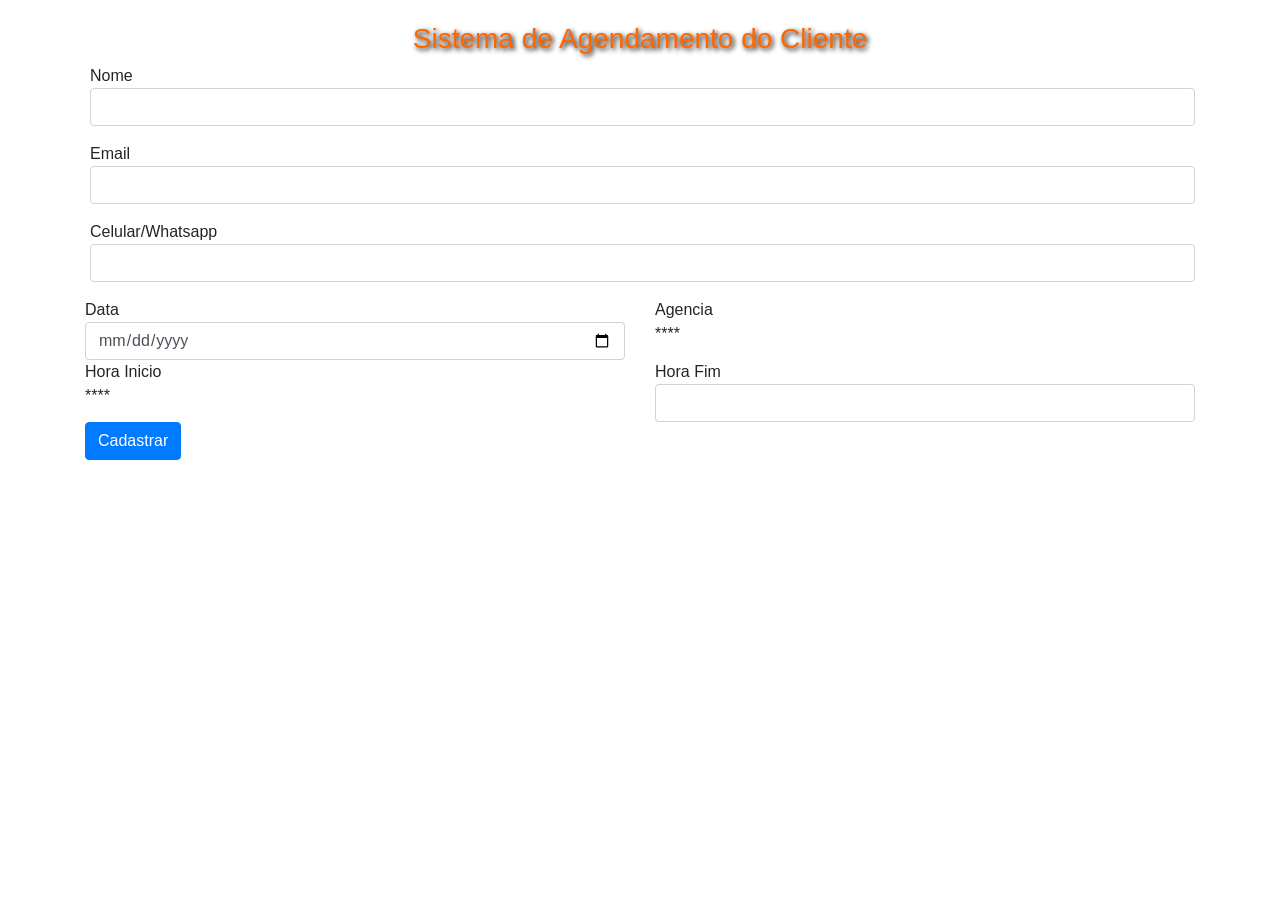
==== agendamento.html @ a868bc61 "v1" ====
<html>
    <head>
        <!-- css do bootstrap-->
        <link rel="stylesheet" href="https://stackpath.bootstrapcdn.com/bootstrap/4.5.2/css/bootstrap.min.css" integrity="sha384-JcKb8q3iqJ61gNV9KGb8thSsNjpSL0n8PARn9HuZOnIxN0hoP+VmmDGMN5t9UJ0Z" crossorigin="anonymous">

        <!-- css + javascript do HOME -->
        <link rel="stylesheet" href="agendamento.css">
        <script type="text/javascript" src="agendamento.js"></script>

        <title>Agendamento Atendimento Itau&reg;| Relatorios</title>
    
    </head>
    <body onload="carregaAgencias()">
        <div class="container">

            <div class="row" > 
                <div class="col-12 text-center">
                    <h3 id="titulo"> Sistema de Agendamento do Cliente </h3>
                </div>
            </div>

            <div class="row" >

                <div class="form-group form-check col-12">
                    <label class="form-check-label" for="selectAgencia">Nome</label>
                    <input type="text" id="txtCliente" class="form-control">
                </div>
            </div>

            <div class="row" >
                <div class="form-group form-check col-12">
                    <label class="form-check-label" for="selectAgencia">Email</label>
                    <input type="email" id="emailtCliente" class="form-control">
                </div>
            </div>

            <div class="row" >
                <div class="form-group form-check col-12">
                    <label class="form-check-label" for="selectCliente">Celular/Whatsapp</label>
                    <input type="text" id="celularCliente" class="form-control">
                </div>
            </div>
        
            <div class= "row">
                <div class="col-xl-6 col-lg-6 col-md-6 col-sm-12 col-xm-12">
                <label class="form-check-label" for="selectData">Data</label>
                 <input type="date" id="dataAgendamento" class="form-control">
                </div>
                 <div class="col-xl-6 col-lg-6 col-md-6 col-sm-12 col-xm-12">
                 <label class="form-check-label" for="selectAgencia">Agencia</label>
                <div id="optionAgencia">****</div>
                </div>

            </div>

            <div class= "row">
                <div class="col-xl-6 col-lg-6 col-md-6 col-sm-12 col-xm-12">
                <label class="form-check-label" for="selectData">Hora Inicio</label>
                 <div id="optionHora">****</div>
                </div>
                <div class="col-xl-6 col-lg-6 col-md-6 col-sm-12 col-xm-12">
                <label class="form-check-label" for="selectData">Hora Fim</label>
                <input type="text" id="horaFim" class="form-control">
                </div>

            </div>
            <button type="button" class="btn btn-primary" onclick="autenticar()">Cadastrar</button>
        </div>
        
        </div>

        <script src="https://code.jquery.com/jquery-3.5.1.slim.min.js" integrity="sha384-DfXdz2htPH0lsSSs5nCTpuj/zy4C+OGpamoFVy38MVBnE+IbbVYUew+OrCXaRkfj" crossorigin="anonymous"></script>
        <script src="https://cdn.jsdelivr.net/npm/popper.js@1.16.1/dist/umd/popper.min.js" integrity="sha384-9/reFTGAW83EW2RDu2S0VKaIzap3H66lZH81PoYlFhbGU+6BZp6G7niu735Sk7lN" crossorigin="anonymous"></script>
        <script src="https://stackpath.bootstrapcdn.com/bootstrap/4.5.2/js/bootstrap.min.js" integrity="sha384-B4gt1jrGC7Jh4AgTPSdUtOBvfO8shuf57BaghqFfPlYxofvL8/KUEfYiJOMMV+rV" crossorigin="anonymous"></script>
    </body>
---- agendamento.css ----
#titulo{
    color: #ff6600;
    text-shadow: 2px 2px 5px    black;
    margin-top: 2%;
}
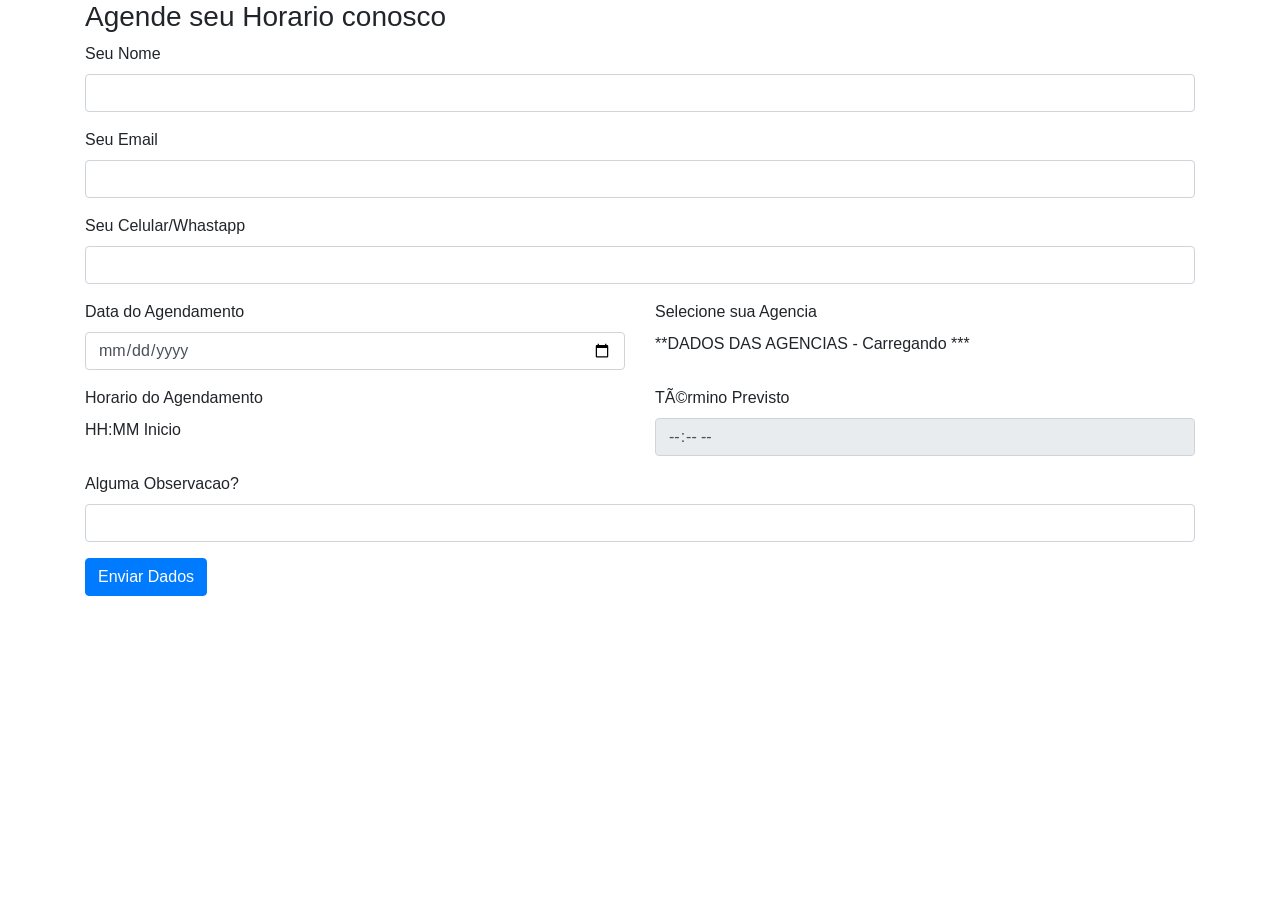
==== commit 6750d974: "v1" ====
--- a/agendamento.html
+++ b/agendamento.html
@@ -10,66 +10,93 @@
         <title>Agendamento Atendimento Itau&reg;| Relatorios</title>
     
     </head>
-    <body onload="carregaAgencias()">
+    <body onload="carregarAgencias()">
         <div class="container">
-
-            <div class="row" > 
-                <div class="col-12 text-center">
-                    <h3 id="titulo"> Sistema de Agendamento do Cliente </h3>
+            <div class="row">
+                <div class="col-12">
+                    <h3> Agende seu Horario conosco</h3>
                 </div>
             </div>
 
-            <div class="row" >
-
-                <div class="form-group form-check col-12">
-                    <label class="form-check-label" for="selectAgencia">Nome</label>
-                    <input type="text" id="txtCliente" class="form-control">
+            <div class="row">
+                <div class="col-12">
+                    <div class="form-group">
+                        <label for="txtNome">Seu Nome</label>
+                        <input type="text" class="form-control" id="txtNome" maxlength="100" required>
+                      </div>
                 </div>
             </div>
 
-            <div class="row" >
-                <div class="form-group form-check col-12">
-                    <label class="form-check-label" for="selectAgencia">Email</label>
-                    <input type="email" id="emailtCliente" class="form-control">
+            <div class="row">
+                <div class="col-12">
+                    <div class="form-group">
+                        <label for="txtEmail">Seu Email</label>
+                        <input type="email" class="form-control" id="txtEmail" maxlength="100">
+                      </div>
                 </div>
             </div>
 
-            <div class="row" >
-                <div class="form-group form-check col-12">
-                    <label class="form-check-label" for="selectCliente">Celular/Whatsapp</label>
-                    <input type="text" id="celularCliente" class="form-control">
+            <div class="row">
+                <div class="col-12">
+                    <div class="form-group">
+                        <label for="txtCelular">Seu Celular/Whastapp</label>
+                        <input type="phone" class="form-control" id="txtCelular" maxlength="20">
+                      </div>
                 </div>
             </div>
-        
-            <div class= "row">
-                <div class="col-xl-6 col-lg-6 col-md-6 col-sm-12 col-xm-12">
-                <label class="form-check-label" for="selectData">Data</label>
-                 <input type="date" id="dataAgendamento" class="form-control">
+
+            <div class="row">
+                <div class="col-6">
+                    <div class="form-group">
+                        <label for="txtData">Data do Agendamento</label>
+                        <input type="date" class="form-control" id="txtData">
+                      </div>
                 </div>
-                 <div class="col-xl-6 col-lg-6 col-md-6 col-sm-12 col-xm-12">
-                 <label class="form-check-label" for="selectAgencia">Agencia</label>
-                <div id="optionAgencia">****</div>
+                <div class="col-6">
+                    <div class="form-group">
+                        <label for="optionAgencia">Selecione sua Agencia</label>
+                        <div id="optionAgencia"> **DADOS DAS AGENCIAS - Carregando ***</div>
+                      </div>
+                    
                 </div>
-
             </div>
 
-            <div class= "row">
-                <div class="col-xl-6 col-lg-6 col-md-6 col-sm-12 col-xm-12">
-                <label class="form-check-label" for="selectData">Hora Inicio</label>
-                 <div id="optionHora">****</div>
+            <div class="row">
+                <div class="col-6">
+                    <div class="form-group">
+                        <label for="horaInicio">Horario do Agendamento</label>
+                        <div id="horaInicio"> HH:MM Inicio </div>
+                      </div>
                 </div>
-                <div class="col-xl-6 col-lg-6 col-md-6 col-sm-12 col-xm-12">
-                <label class="form-check-label" for="selectData">Hora Fim</label>
-                <input type="text" id="horaFim" class="form-control">
+                <div class="col-6">
+                    <div class="form-group">
+                        <label for="txtHora">Término Previsto</label>
+                        <input type="time" id="txtHoraFim" value="HH:mm" class="form-control" readonly>
+                      </div>
                 </div>
+            </div>
 
+            
+            <div class="row">
+                <div class="col-12">
+                    <div class="form-group">
+                        <label for="txtObs">Alguma Observacao?</label>
+                        <input type="text" class="form-control" id="txtObs" maxlength="255">
+                      </div>
+                </div>
             </div>
-            <button type="button" class="btn btn-primary" onclick="autenticar()">Cadastrar</button>
-        </div>
-        
+
+            <div class="row">
+                <div class="col-12">
+                    <button type="button" class="btn btn-primary" onclick="enviarDados()">Enviar Dados</button>
+                </div>
+            </div>
+
+
         </div>
 
         <script src="https://code.jquery.com/jquery-3.5.1.slim.min.js" integrity="sha384-DfXdz2htPH0lsSSs5nCTpuj/zy4C+OGpamoFVy38MVBnE+IbbVYUew+OrCXaRkfj" crossorigin="anonymous"></script>
         <script src="https://cdn.jsdelivr.net/npm/popper.js@1.16.1/dist/umd/popper.min.js" integrity="sha384-9/reFTGAW83EW2RDu2S0VKaIzap3H66lZH81PoYlFhbGU+6BZp6G7niu735Sk7lN" crossorigin="anonymous"></script>
         <script src="https://stackpath.bootstrapcdn.com/bootstrap/4.5.2/js/bootstrap.min.js" integrity="sha384-B4gt1jrGC7Jh4AgTPSdUtOBvfO8shuf57BaghqFfPlYxofvL8/KUEfYiJOMMV+rV" crossorigin="anonymous"></script>
     </body>
+</html>
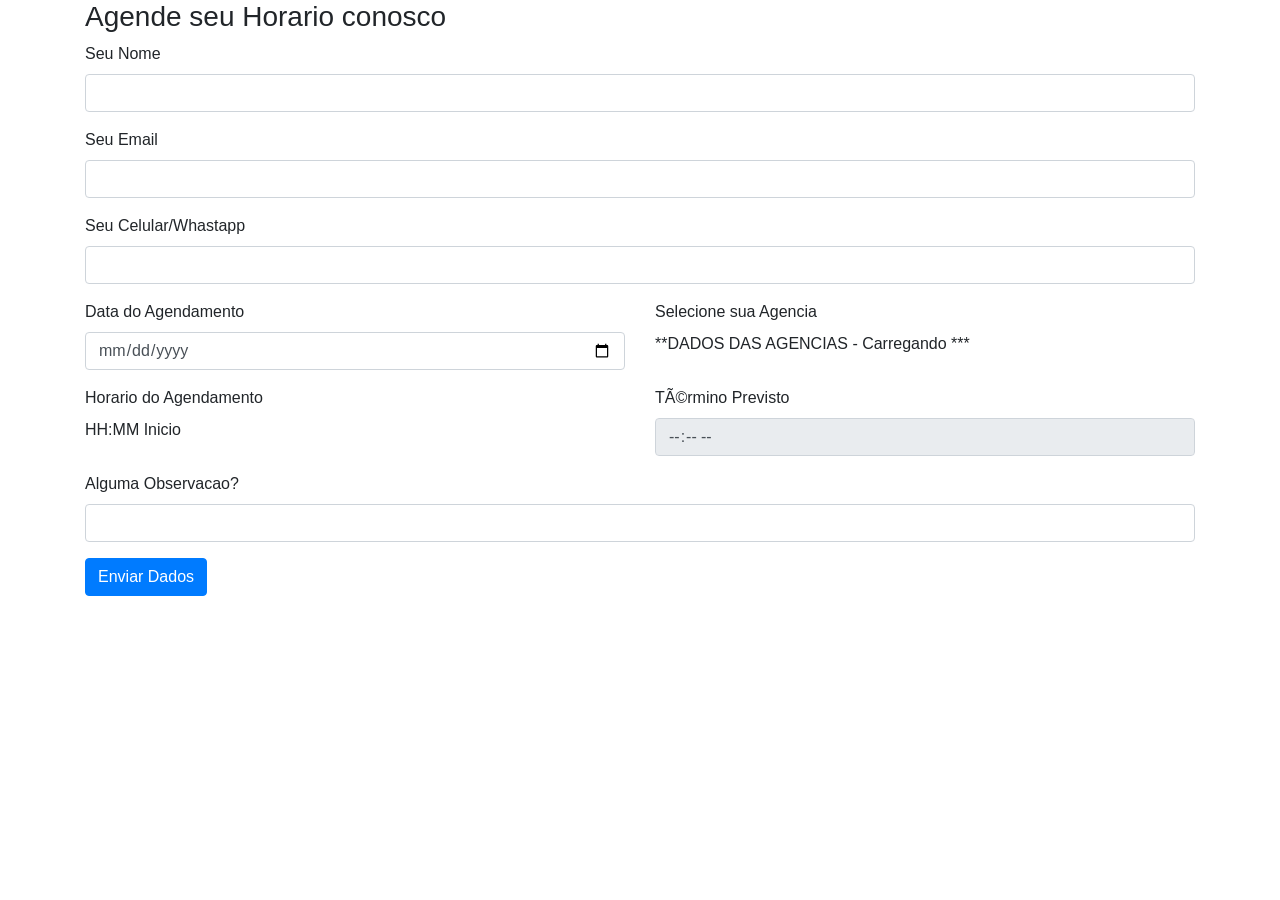
==== commit 85718296: "v2" ====
--- a/agendamento.html
+++ b/agendamento.html
@@ -49,7 +49,7 @@
                 <div class="col-6">
                     <div class="form-group">
                         <label for="txtData">Data do Agendamento</label>
-                        <input type="date" class="form-control" id="txtData">
+                        <input type="date" class="form-control" id="txtData" min="adicionarDiasData(1)">
                       </div>
                 </div>
                 <div class="col-6">
